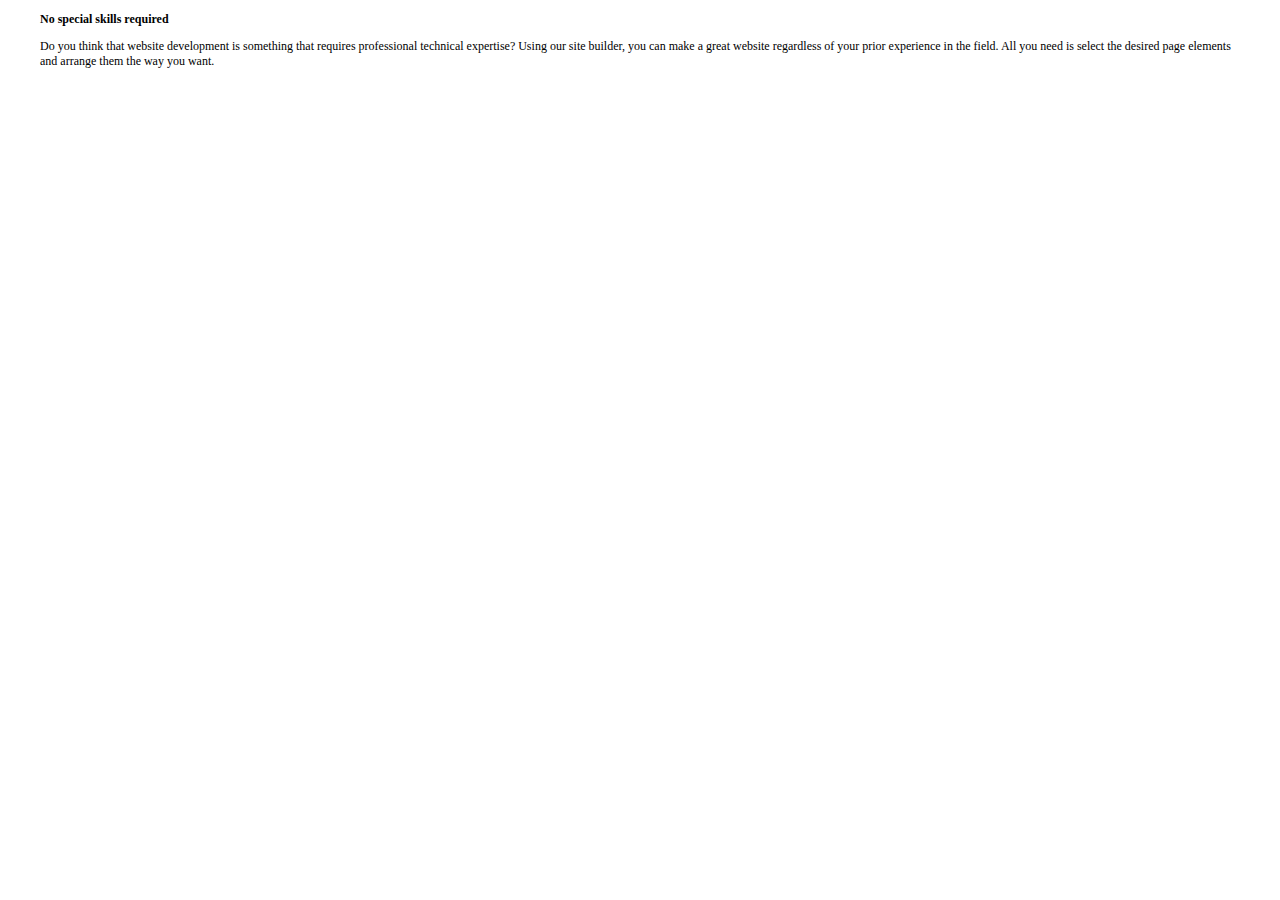
==== index.html @ c46db577 "first push" ====
<!doctype html>
<html lang="en">
<head>
    <meta charset="UTF-8">
    <meta name="viewport"
          content="width=device-width, user-scalable=no, initial-scale=1.0, maximum-scale=1.0, minimum-scale=1.0">
    <meta http-equiv="X-UA-Compatible" content="ie=edge">
    <link rel="stylesheet" href="style.css">
    <title>Document</title>
</head>
<body>
    <my-heading jsonld="">
        No special skills required
    </my-heading>
    <my-paragraph>
        Do you think that website development is something that requires professional technical expertise? Using our site builder, you can make a great website regardless of your prior experience in the field. All you need is select the desired page elements and arrange them the way you want.
    </my-paragraph>
    <script src="./index.js" type="module"></script>
    <script type="application/ld+json">
        {
            "@context": "https://schema.org",
            "@type": "Article",
            "mainEntityOfPage": {
                "@type": "WebPage",
                "@id": "https://google.com/article"
            },
            "headline": "valera",
            "publisher": {
                "@type": "Organization",
                "name": "Google"
            },
            "description": "A most wonderful article"
        }
    </script>
    <script>
	    window.addEventListener('load', function() {
		    const jsonld = JSON.parse(
			    document.querySelector(
				    'script[type="application/ld+json"]').innerText);
			    document.querySelector('my-heading').jsonld = jsonld;
	    });
    </script>
</body>
</html>
---- style.css ----
body {
    max-width: 1200px;
    margin: auto;
}

ul {
    max-width: 600px;
    margin-left: auto;
    margin-right: auto;
    font-size: 12px;
}
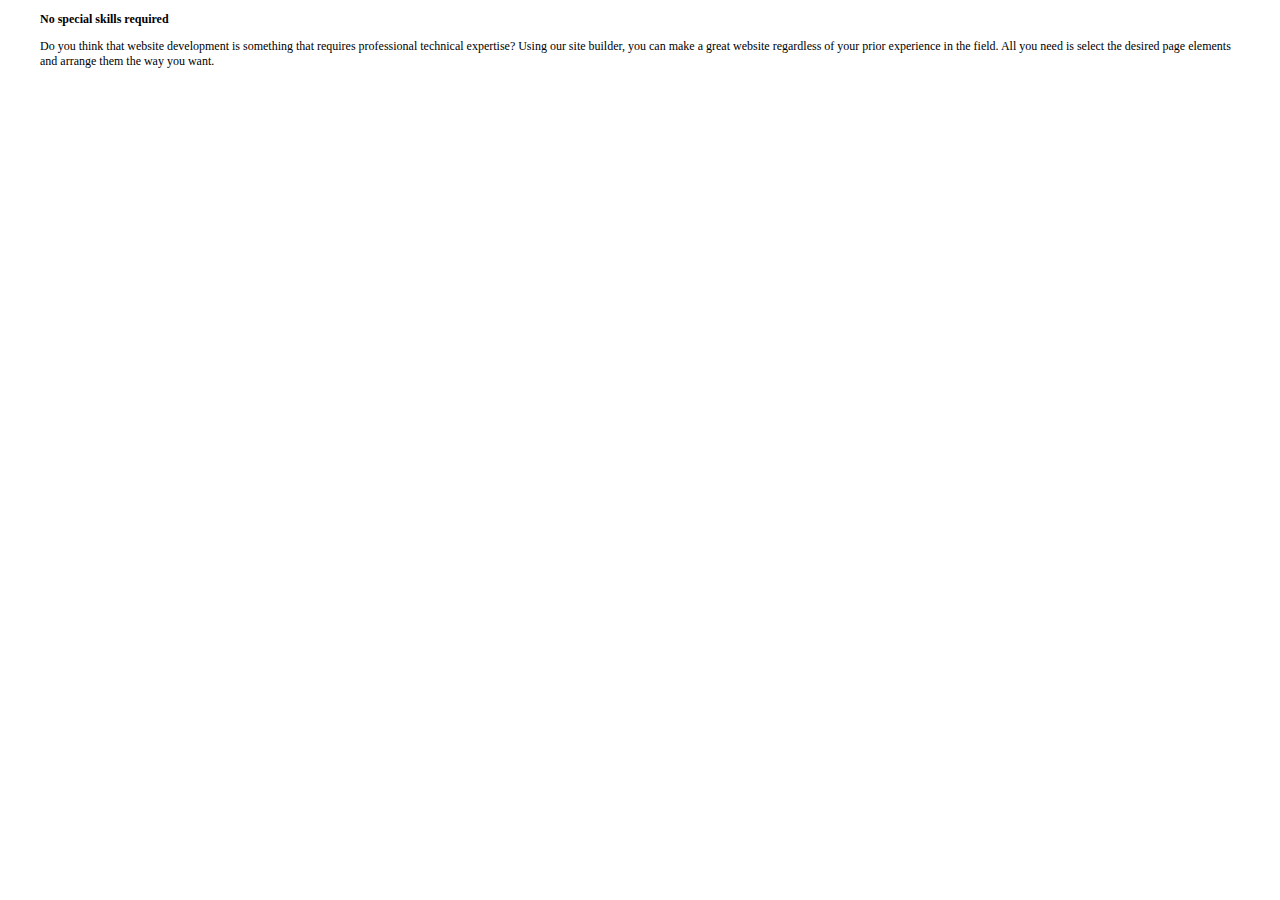
==== commit cbf69649: "Merge remote-tracking branch 'origin/master'" ====
--- a/index.html
+++ b/index.html
@@ -9,36 +9,20 @@
     <title>Document</title>
 </head>
 <body>
-    <my-heading jsonld="">
-        No special skills required
-    </my-heading>
-    <my-paragraph>
-        Do you think that website development is something that requires professional technical expertise? Using our site builder, you can make a great website regardless of your prior experience in the field. All you need is select the desired page elements and arrange them the way you want.
-    </my-paragraph>
-    <script src="./index.js" type="module"></script>
-    <script type="application/ld+json">
-        {
-            "@context": "https://schema.org",
-            "@type": "Article",
-            "mainEntityOfPage": {
-                "@type": "WebPage",
-                "@id": "https://google.com/article"
-            },
-            "headline": "valera",
-            "publisher": {
-                "@type": "Organization",
-                "name": "Google"
-            },
-            "description": "A most wonderful article"
-        }
-    </script>
-    <script>
-	    window.addEventListener('load', function() {
-		    const jsonld = JSON.parse(
-			    document.querySelector(
-				    'script[type="application/ld+json"]').innerText);
-			    document.querySelector('my-heading').jsonld = jsonld;
-	    });
-    </script>
+<my-heading>
+    No special skills required
+</my-heading>
+<my-paragraph>
+    Do you think that website development is something that requires professional technical expertise? Using our site
+    builder, you can make a great website regardless of your prior experience in the field. All you need is select the
+    desired page elements and arrange them the way you want.
+</my-paragraph>
+<script src="./index.js" type="module"></script>
+<!--<script>-->
+<!--	window.addEventListener('load', function () {-->
+<!--		const jsonld = JSON.parse(document.querySelector('script[type="application/ld+json"]').innerText)-->
+<!--		document.querySelector('my-heading').jsonld = jsonld-->
+<!--	})-->
+<!--</script>-->
 </body>
 </html>
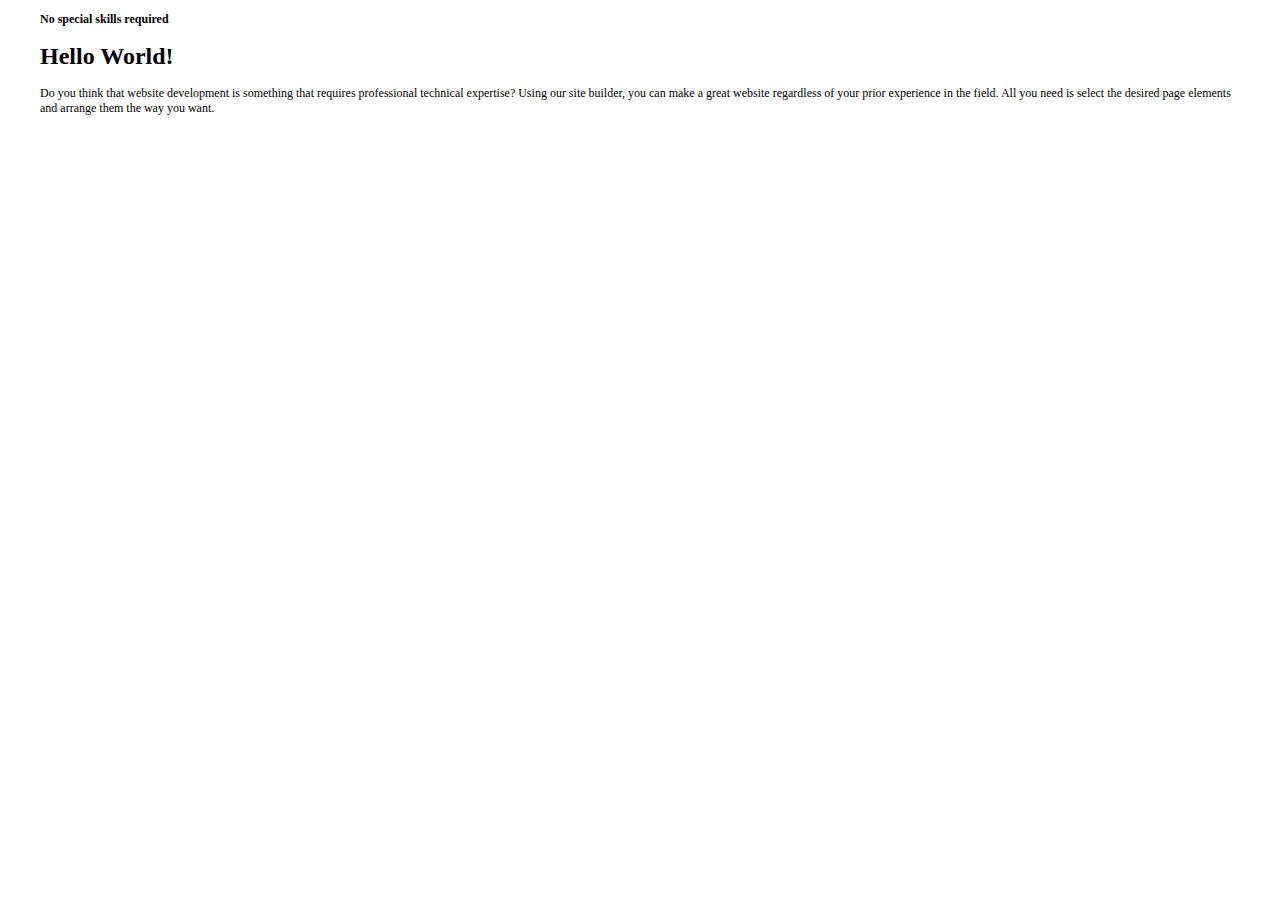
==== commit 7e6a7d0f: "add google bug" ====
--- a/index.html
+++ b/index.html
@@ -9,7 +9,7 @@
     <title>Document</title>
 </head>
 <body>
-<my-heading>
+<my-heading jsonld="">
     No special skills required
 </my-heading>
 <my-paragraph>
@@ -18,11 +18,21 @@
     desired page elements and arrange them the way you want.
 </my-paragraph>
 <script src="./index.js" type="module"></script>
-<!--<script>-->
-<!--	window.addEventListener('load', function () {-->
-<!--		const jsonld = JSON.parse(document.querySelector('script[type="application/ld+json"]').innerText)-->
-<!--		document.querySelector('my-heading').jsonld = jsonld-->
-<!--	})-->
-<!--</script>-->
+<script type="application/ld+json">
+    {
+        "@context": "https://schema.org",
+        "@type": "Article",
+        "mainEntityOfPage": {
+            "@type": "WebPage",
+            "@id": "https://google.com/article"
+        },
+        "headline": "Hello World",
+        "publisher": {
+            "@type": "Organization",
+            "name": "Google"
+        },
+        "description": "A most wonderful article"
+    }
+</script>
 </body>
 </html>
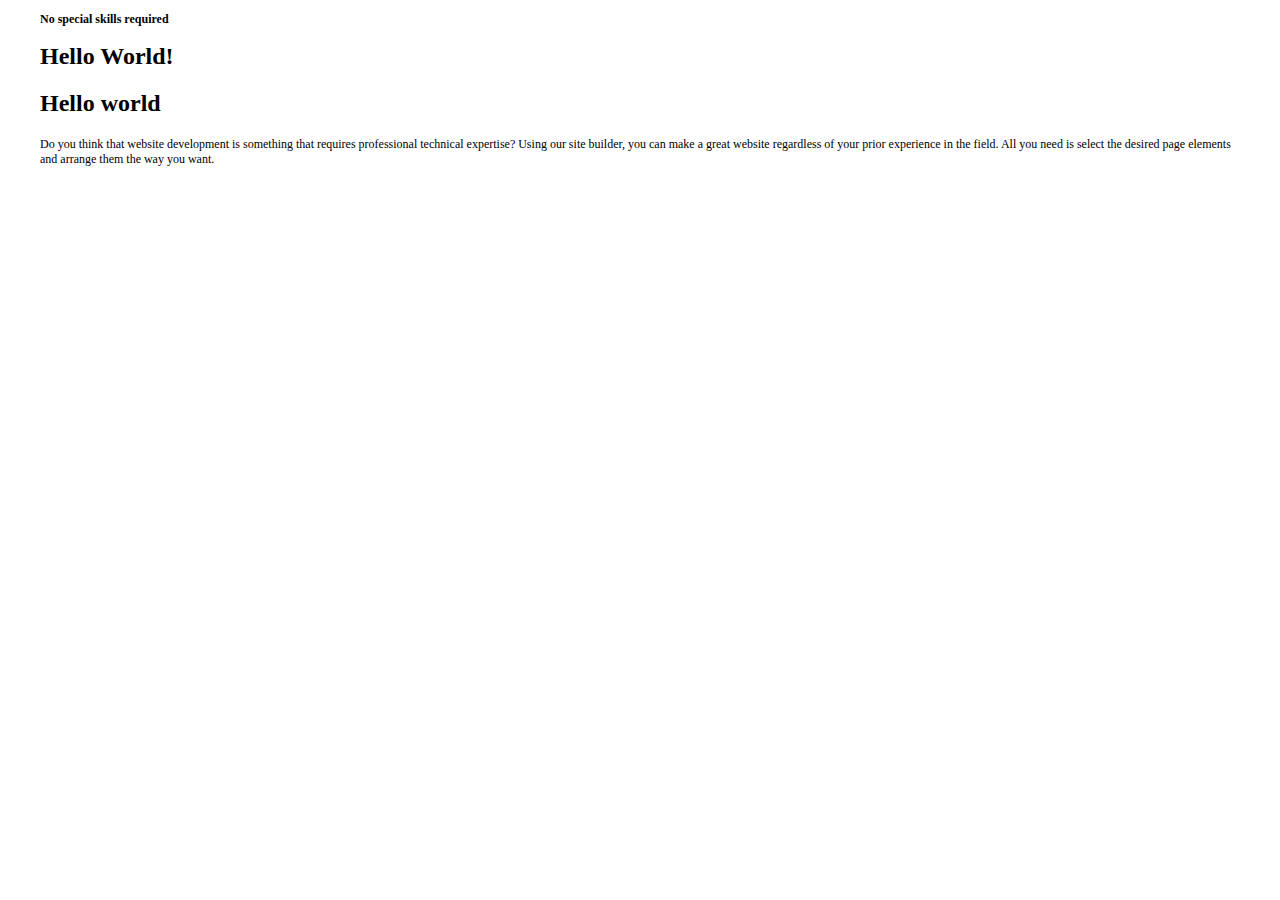
==== commit 9fdff496: "add h2" ====
--- a/index.html
+++ b/index.html
@@ -5,6 +5,7 @@
     <meta name="viewport"
           content="width=device-width, user-scalable=no, initial-scale=1.0, maximum-scale=1.0, minimum-scale=1.0">
     <meta http-equiv="X-UA-Compatible" content="ie=edge">
+    <meta name="description" content="my builder">
     <link rel="stylesheet" href="style.css">
     <title>Document</title>
 </head>
@@ -12,6 +13,7 @@
 <my-heading jsonld="">
     No special skills required
 </my-heading>
+<h2>Hello world</h2>
 <my-paragraph>
     Do you think that website development is something that requires professional technical expertise? Using our site
     builder, you can make a great website regardless of your prior experience in the field. All you need is select the
